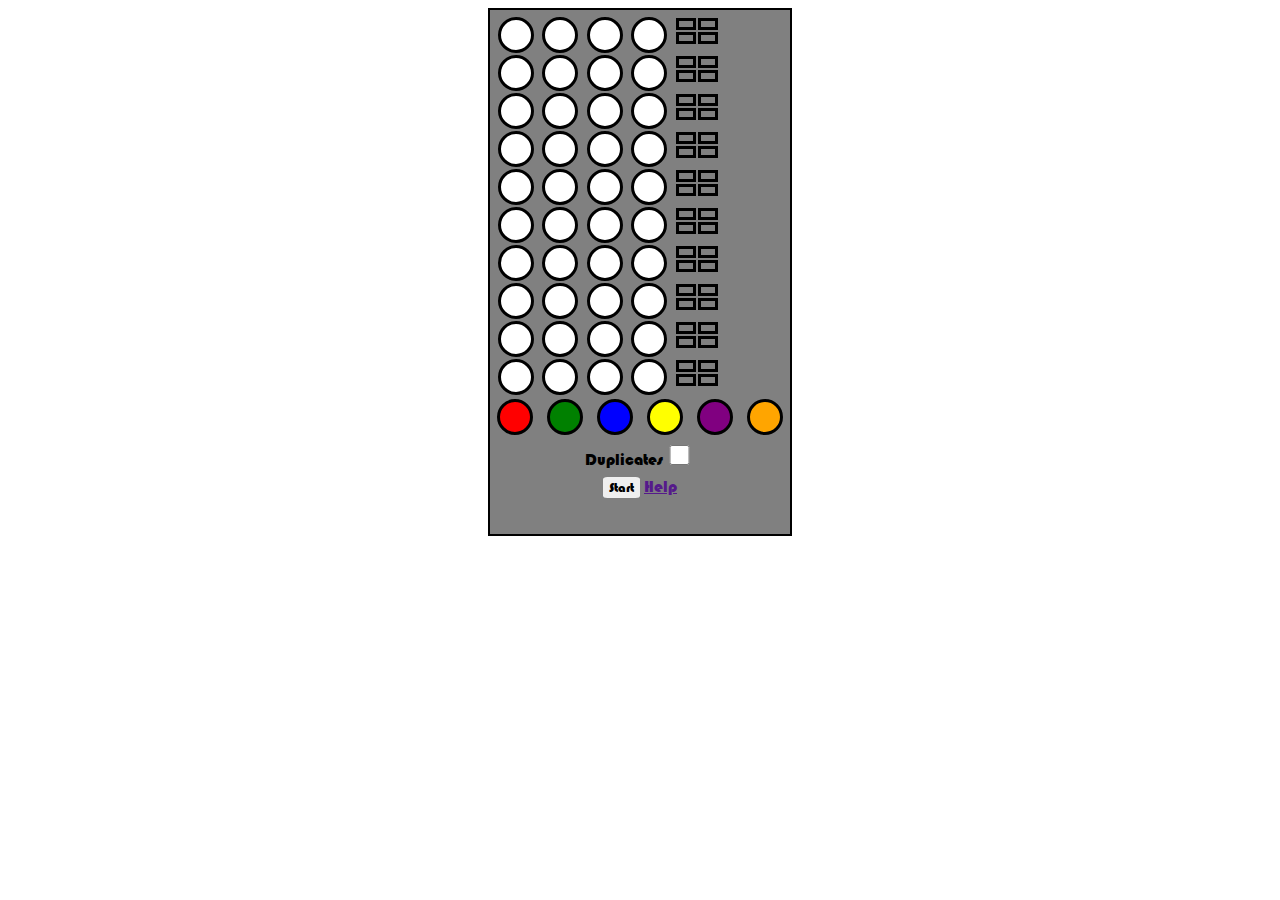
==== index.html @ e2f63b1b "Beta 2.0" ====
<!DOCTYPE html>
<html lang="en">
<head>
    <meta charset="UTF-8">
    <meta http-equiv="X-UA-Compatible" content="IE=edge">
    <meta name="viewport" content="width=device-width, initial-scale=1.0">
    <title>Mastermind</title>
    <link href="./Mastermind.css" rel="stylesheet"> 
    <link rel="icon" type="image/png" sizes="32x32" href="./assets/icons/favicon.ico">
</head>
<body>
    <div class="main">
        <!--actual display of attempts-->
        <!-- <form id="formulario"> -->
        <div class="game-flex">
            <div class="game"><!--?[A]-->
                <div class="blister">
                    <div class="blister-slot slot"></div>
                    <div class="blister-slot slot"></div>
                    <div class="blister-slot slot"></div>
                    <div class="blister-slot slot"></div>
                </div>
                <div class="checker">
                    <div class="checker-slot"></div>
                    <div class="checker-slot"></div>
                    <div class="checker-slot"></div>
                    <div class="checker-slot"></div>
                </div>
            <button class="check-button">Check</button>
        </div>
        </div>
    
        <!--picker-->
        <div class="picker">
            <div class="picker-slot slot"></div>
            <div class="picker-slot slot"></div>
            <div class="picker-slot slot"></div>
            <div class="picker-slot slot"></div>
            <div class="picker-slot slot"></div>
            <div class="picker-slot slot"></div>
        </div><!--?[B]-->
        <!--settings and info-->
        <div class="menu">
<!--             <span>Code Length <input type="number" name="CodeLength" id="CodeLength" min="5" max="8"></span> -->
            <span >Duplicates<input type="checkbox" name="Duplicates" id="Duplicates"></span>
            <span><button type="reset" class="start">Start</button> <a href="" class="help">Help</a></span>
        </div><!--?[D]-->
    <!-- </form> -->
    </div>
    <!-- <script src="./Mastermind.js"></script> -->
    <script src="./script.js"></script>
</body>
</html>

<!-- GPT version -->
---- Mastermind.css ----
@font-face {
    font-family: Bahaus93;
    src: url(./assets/font/BAUHS93.TTF);
}

body {
    font-family: Bahaus93, Arial, Helvetica, sans-serif;
    background-color: white;
}

.main {
    background-color: gray;
}
.main, .game-flex {
    border: 2px solid black;
    max-width: 300px;
    margin: auto;
    display: flex;
    flex-direction: column;
    touch-action: none;
}
.game-flex {
    border: none;
    flex-direction: column-reverse;
    min-width: 300px;
    margin: 2px;
}
/*?A*/
.game {
    display: flex;
    flex-direction: row;
    margin: 4px 2px;
   
}
    .blister, .results {
        display: grid;
        grid-template-columns: repeat(4, 1fr);
        width: 60%;
        margin: 1px;
        height: 28px;
        
    }
    
        .slot {
            border: solid black;
            border-radius: 50%;
            background-color: white;  
            margin: auto 3px;
            height: 30px;
            width: 30px;
                   
        }
    .checker {
        display: grid;
        grid-template-columns: 1fr 1fr;
        width: 15%;
        margin: 1px;
        justify-content:stretch
    }
    .checker-slot {
        margin: 1px;
        border: solid black;
    }

    .check-button, .start {
        font-family: Bahaus93;
        margin: auto;
        border-radius: 12%;
        border: none;
        
        
    }
    .check-button {
        display: none;
    }
        .check-button:hover, .start:hover {
            background-color: aqua;
        }

/*?B*/
    .picker {
        display: flex;
        flex-direction: row;
    }

        .picker-slot {
            margin: 5px auto;
        
        }


/*?D*/
.menu {
    order:2;
    display: grid;
    grid-template-rows: repeat(3, 1fr);
    height: fit-content;
    margin: 2px
}
    span {
        margin: auto;
        
    }
    #CodeLength {
        max-width: 25px;
    }

    #Duplicates {
        width: 25px;
        height: 20px;
    }

    .help {
        touch-action: none;
      user-select: none;
    }
    .help:hover {
        cursor: pointer;
    }

/* GPT version */
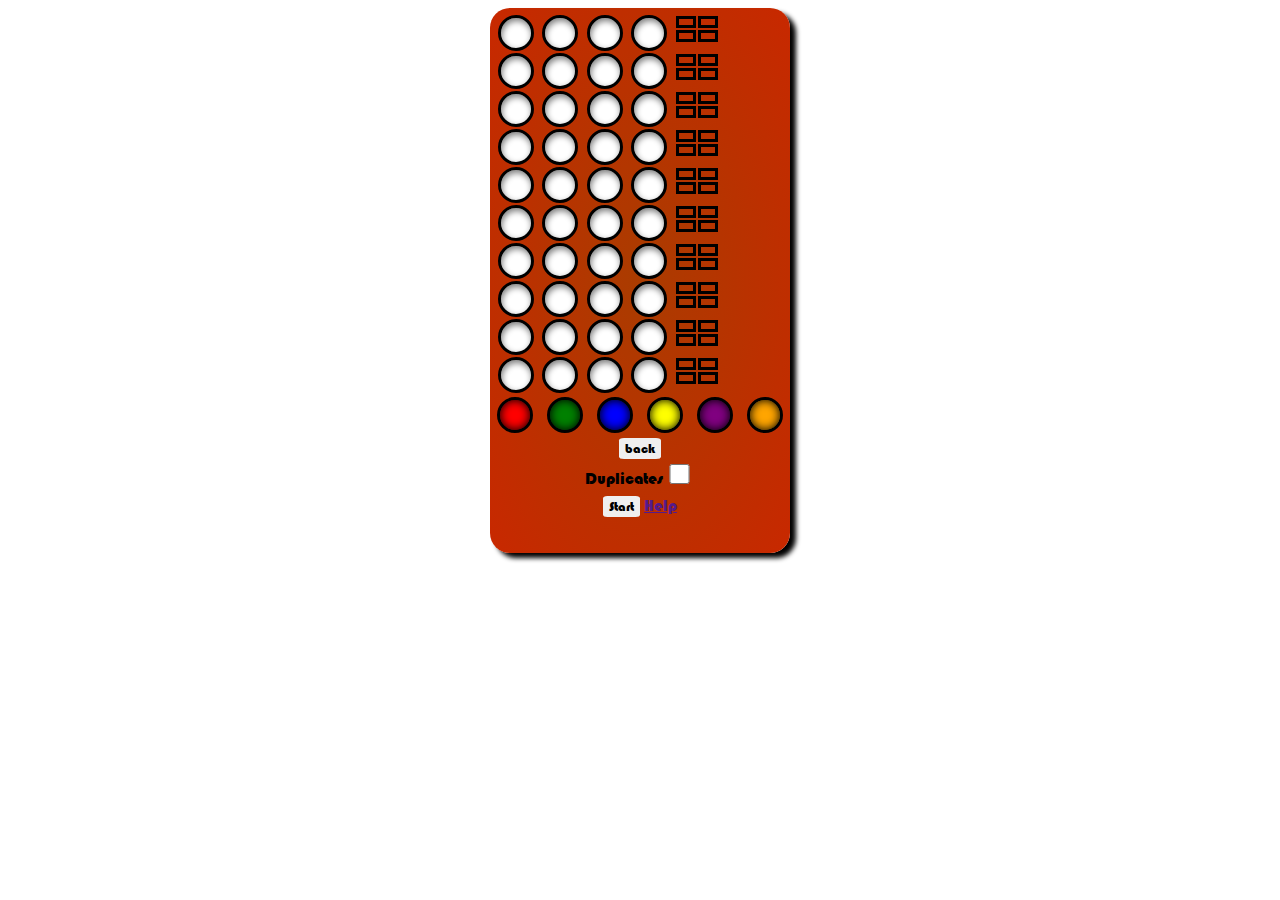
==== commit ae512d06: "Beta 3.0" ====
--- a/index.html
+++ b/index.html
@@ -39,6 +39,9 @@
             <div class="picker-slot slot"></div>
             <div class="picker-slot slot"></div>
         </div><!--?[B]-->
+        <button class="back">
+            back
+        </button>
         <!--settings and info-->
         <div class="menu">
 <!--             <span>Code Length <input type="number" name="CodeLength" id="CodeLength" min="5" max="8"></span> -->
--- a/Mastermind.css
+++ b/Mastermind.css
@@ -9,10 +9,12 @@
 }
 
 .main {
-    background-color: gray;
+    box-shadow: 6px 5px 5px black;;
+    border-radius: 20px;
+    background: radial-gradient( rgb(170, 60, 0), rgb(200, 40, 0))
 }
 .main, .game-flex {
-    border: 2px solid black;
+   
     max-width: 300px;
     margin: auto;
     display: flex;
@@ -57,12 +59,16 @@
         margin: 1px;
         justify-content:stretch
     }
+    .blister-slot {
+        box-shadow: inset 1px 3px 6px  gray
+    }
     .checker-slot {
+        
         margin: 1px;
         border: solid black;
     }
 
-    .check-button, .start {
+    .check-button, .start, .back {
         font-family: Bahaus93;
         margin: auto;
         border-radius: 12%;
@@ -73,7 +79,7 @@
     .check-button {
         display: none;
     }
-        .check-button:hover, .start:hover {
+        .check-button:hover, .start:hover, .back:hover {
             background-color: aqua;
         }
 
@@ -84,6 +90,7 @@
     }
 
         .picker-slot {
+            box-shadow: inset 0 0 10px black;
             margin: 5px auto;
         
         }
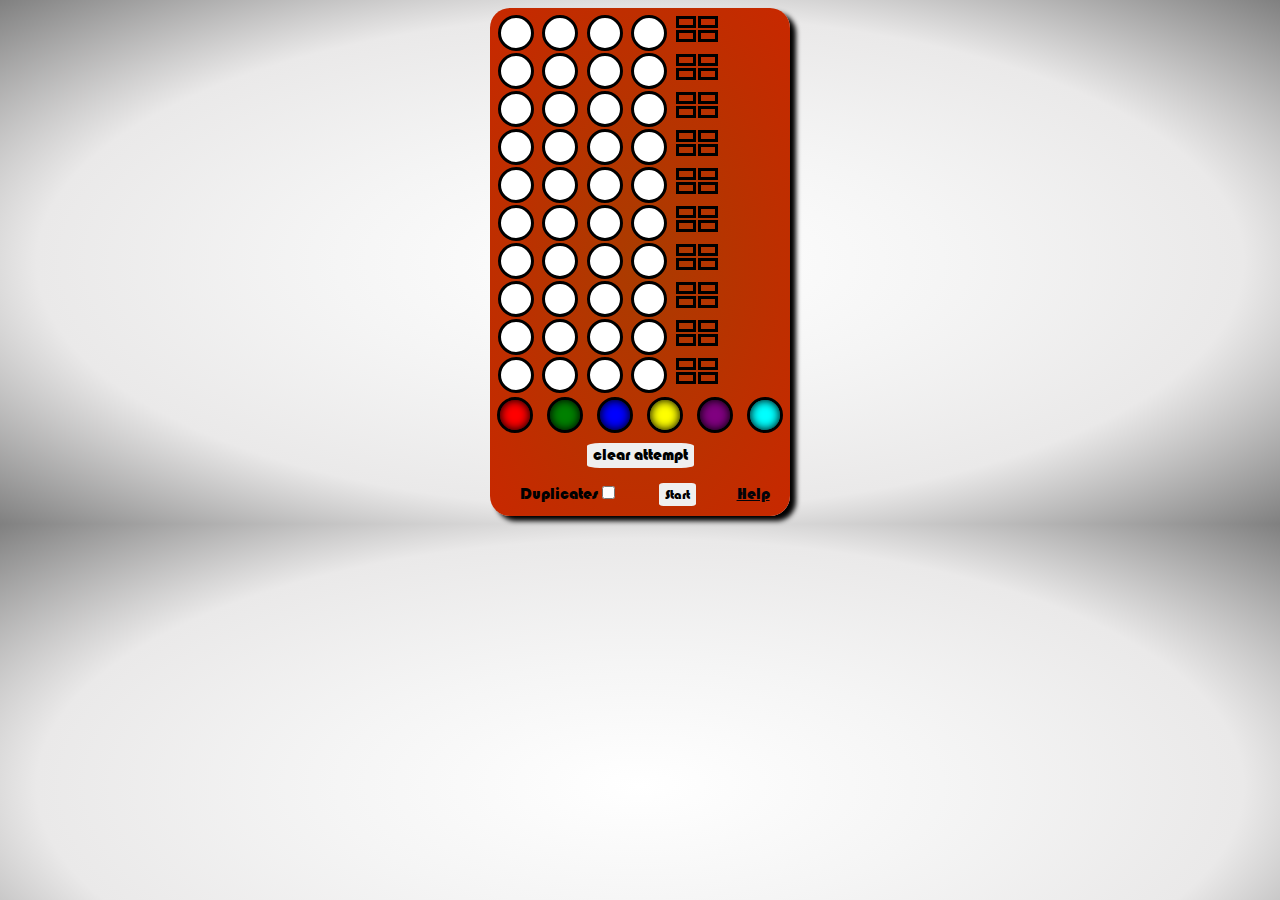
==== commit 69ee5677: "Minor Fix" ====
--- a/index.html
+++ b/index.html
@@ -4,7 +4,7 @@
     <meta charset="UTF-8">
     <meta http-equiv="X-UA-Compatible" content="IE=edge">
     <meta name="viewport" content="width=device-width, initial-scale=1.0">
-    <title>Mastermind</title>
+    <title>H's Mastermind</title>
     <link href="./Mastermind.css" rel="stylesheet"> 
     <link rel="icon" type="image/png" sizes="32x32" href="./assets/icons/favicon.ico">
 </head>
@@ -40,13 +40,15 @@
             <div class="picker-slot slot"></div>
         </div><!--?[B]-->
         <button class="back">
-            back
+            clear attempt
         </button>
         <!--settings and info-->
         <div class="menu">
 <!--             <span>Code Length <input type="number" name="CodeLength" id="CodeLength" min="5" max="8"></span> -->
-            <span >Duplicates<input type="checkbox" name="Duplicates" id="Duplicates"></span>
-            <span><button type="reset" class="start">Start</button> <a href="" class="help">Help</a></span>
+            <span class="duplicates">Duplicates<input type="checkbox" name="Duplicates" id="Duplicates"></span>
+
+                <button type="reset" class="start">Start</button>
+                <a href="" class="help">Help</a>
         </div><!--?[D]-->
     <!-- </form> -->
     </div>
--- a/Mastermind.css
+++ b/Mastermind.css
@@ -1,15 +1,16 @@
 @font-face {
+    
     font-family: Bahaus93;
     src: url(./assets/font/BAUHS93.TTF);
 }
 
 body {
     font-family: Bahaus93, Arial, Helvetica, sans-serif;
-    background-color: white;
+    background: radial-gradient(white, whitesmoke, rgb(234, 233, 233), gray)
 }
 
 .main {
-    box-shadow: 6px 5px 5px black;;
+    box-shadow: 6px 5px 5px black;
     border-radius: 20px;
     background: radial-gradient( rgb(170, 60, 0), rgb(200, 40, 0))
 }
@@ -59,9 +60,6 @@
         margin: 1px;
         justify-content:stretch
     }
-    .blister-slot {
-        box-shadow: inset 1px 3px 6px  gray
-    }
     .checker-slot {
         
         margin: 1px;
@@ -80,7 +78,8 @@
         display: none;
     }
         .check-button:hover, .start:hover, .back:hover {
-            background-color: aqua;
+            background-color: rgb(43, 43, 43);
+            color: white;
         }
 
 /*?B*/
@@ -99,30 +98,34 @@
 /*?D*/
 .menu {
     order:2;
-    display: grid;
-    grid-template-rows: repeat(3, 1fr);
-    height: fit-content;
-    margin: 2px
+    display: flex;
+    flex-direction: row;
+
 }
-    span {
-        margin: auto;
+
+    .help {
+        color: rgb(3, 3, 9);
+        touch-action: none;
+      user-select: none;
+      margin: 10px auto;
+    }
+    .help:hover {
+        color: white;
+        cursor: pointer;
+    }
+    .back {
+        font-size: 1em;
+        margin: 5px auto;
+    }
+    .start {
+        grid-column: span 2;
+       margin: 10px auto;
         
     }
-    #CodeLength {
-        max-width: 25px;
+    .duplicates {
+        margin: 10px auto;
+        margin-left: 30px;
     }
 
-    #Duplicates {
-        width: 25px;
-        height: 20px;
-    }
-
-    .help {
-        touch-action: none;
-      user-select: none;
-    }
-    .help:hover {
-        cursor: pointer;
-    }
 
 /* GPT version */